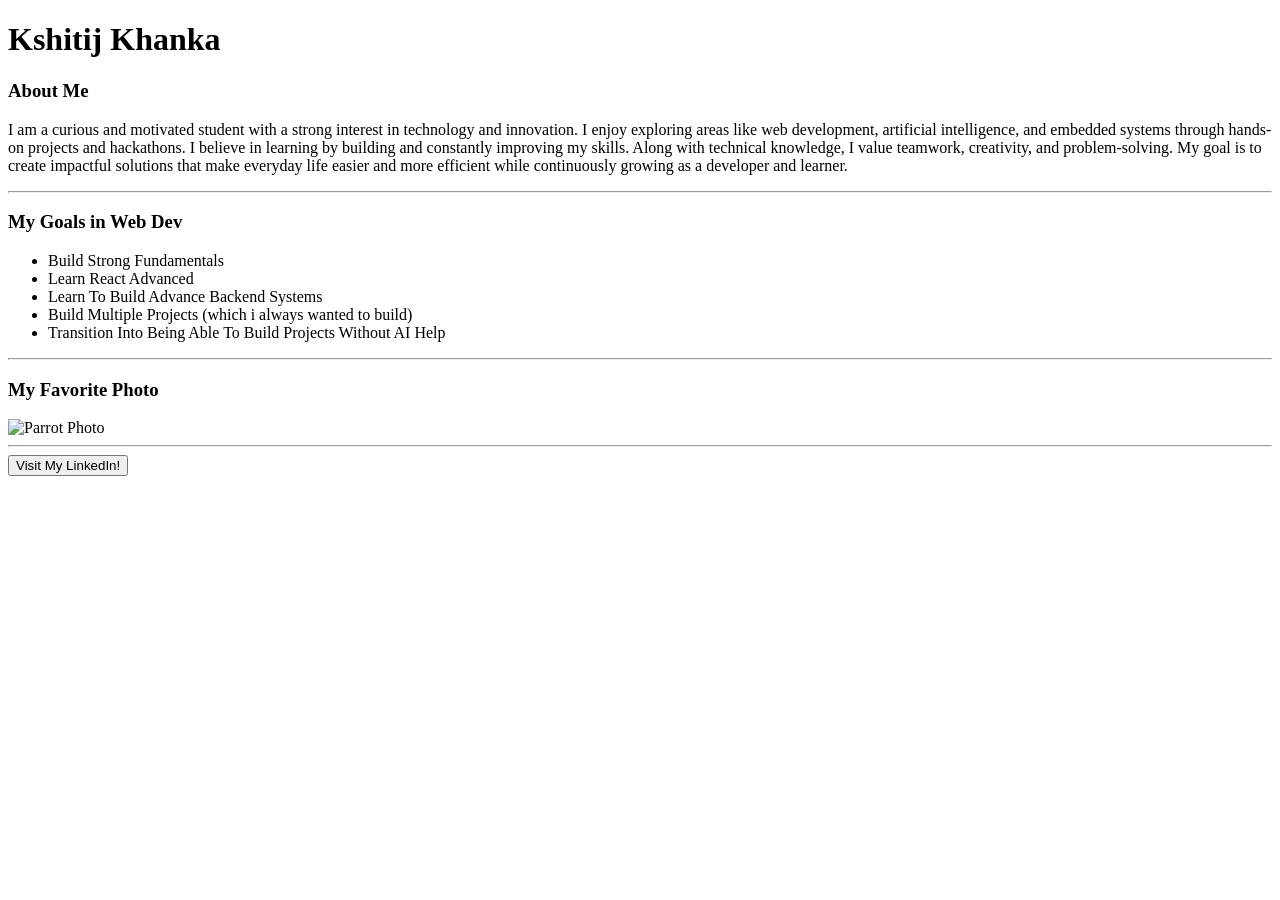
==== 00_Fundamentals_Of_WebDev/my-first-website/pages/index.html @ af824a9b "Assignment 1 Complete" ====
<!DOCTYPE html>
<html lang="en">
<head>
    <meta charset="UTF-8">
    <meta name="viewport" content="width=device-width, initial-scale=1.0">
    <title>My Website</title>
</head>
<body>
    <h1>Kshitij Khanka</h1>
    <h3>About Me</h3>
    <p>I am a curious and motivated student with a strong interest in technology and innovation. I enjoy exploring areas like web development, artificial intelligence, and embedded systems through hands-on projects and hackathons. I believe in learning by building and constantly improving my skills. Along with technical knowledge, I value teamwork, creativity, and problem-solving. My goal is to create impactful solutions that make everyday life easier and more efficient while continuously growing as a developer and learner.</p>
    <hr>
    <h3>My Goals in Web Dev</h3>
    <p>
        <ul>
            <li>Build Strong Fundamentals</li>
            <li>Learn React Advanced</li>
            <li>Learn To Build Advance Backend Systems</li>
            <li>Build Multiple Projects (which i always wanted to build)</li>
            <li>Transition Into Being Able To Build Projects Without AI Help</li>
        </ul>
    </p>
    <hr>
    <h3>My Favorite Photo</Picture></h3>
    <img src="../assets/image.webp" alt="Parrot Photo" height="200px" width="200px">
    <hr>
    <button onclick="window.location.href='https://www.linkedin.com/in/kshitijkhanka'">Visit My LinkedIn!</button>
</body>
</html>
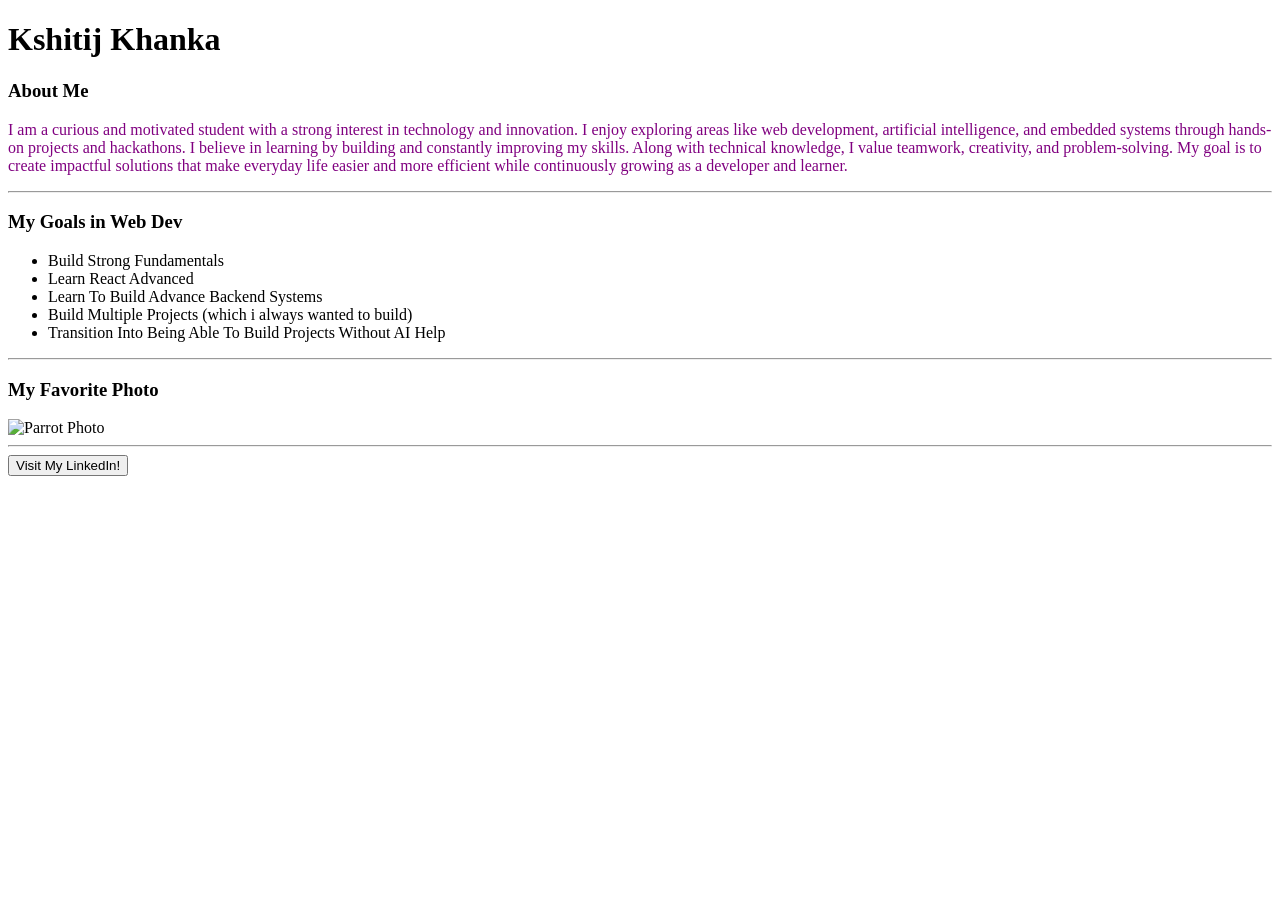
==== commit 99c2114f: "Overall Page added" ====
--- a/00_Fundamentals_Of_WebDev/my-first-website/pages/index.html
+++ b/00_Fundamentals_Of_WebDev/my-first-website/pages/index.html
@@ -4,11 +4,20 @@
     <meta charset="UTF-8">
     <meta name="viewport" content="width=device-width, initial-scale=1.0">
     <title>My Website</title>
+    <style>
+        #paragraph {
+            color: red;
+        }
+        .intro {
+            color: blue;
+        }
+    </style>
+
 </head>
 <body>
     <h1>Kshitij Khanka</h1>
     <h3>About Me</h3>
-    <p>I am a curious and motivated student with a strong interest in technology and innovation. I enjoy exploring areas like web development, artificial intelligence, and embedded systems through hands-on projects and hackathons. I believe in learning by building and constantly improving my skills. Along with technical knowledge, I value teamwork, creativity, and problem-solving. My goal is to create impactful solutions that make everyday life easier and more efficient while continuously growing as a developer and learner.</p>
+    <p id="paragraph" class="intro" style="color: purple;">I am a curious and motivated student with a strong interest in technology and innovation. I enjoy exploring areas like web development, artificial intelligence, and embedded systems through hands-on projects and hackathons. I believe in learning by building and constantly improving my skills. Along with technical knowledge, I value teamwork, creativity, and problem-solving. My goal is to create impactful solutions that make everyday life easier and more efficient while continuously growing as a developer and learner.</p>
     <hr>
     <h3>My Goals in Web Dev</h3>
     <p>
@@ -22,7 +31,7 @@
     </p>
     <hr>
     <h3>My Favorite Photo</Picture></h3>
-    <img src="../assets/image.webp" alt="Parrot Photo" height="200px" width="200px">
+    <img src="https://aj4105.wordpress.com/wp-content/uploads/2024/03/dsc_0592.jpg?w=1366" alt="Parrot Photo" height="200px" width="200px">
     <hr>
     <button onclick="window.location.href='https://www.linkedin.com/in/kshitijkhanka'">Visit My LinkedIn!</button>
 </body>
